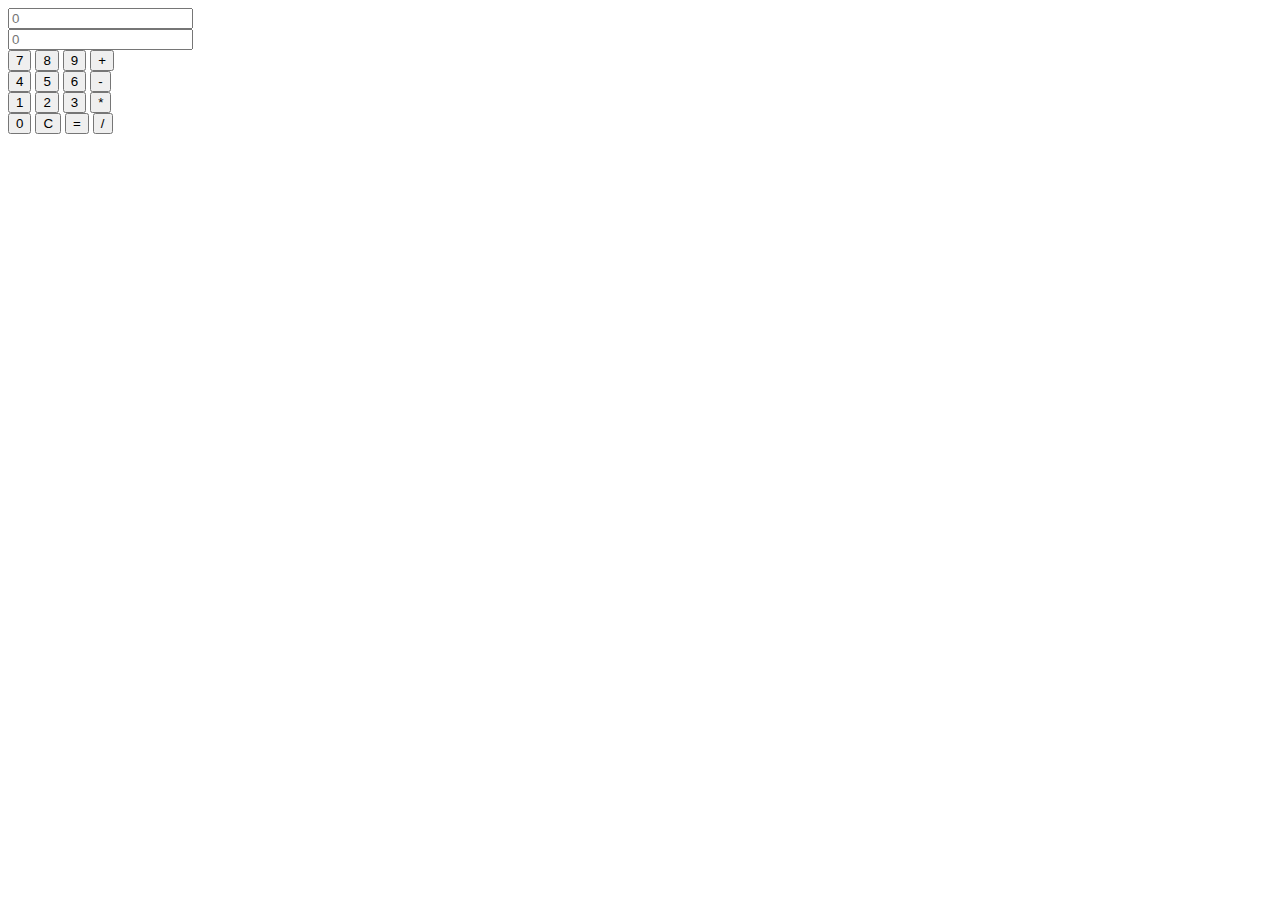
==== Calculadora/index.html @ 8d0b4cfa "Clases Base de JS y Calculadora" ====
<!DOCTYPE html>
<html lang="en">

<head>
    <meta charset="UTF-8">
    <meta http-equiv="X-UA-Compatible" content="IE=edge">
    <meta name="viewport" content="width=device-width, initial-scale=1.0">
    <title>Calculadora</title>
</head>

<body>

    <div id="CuerpoCalculadora">

        <input type="text" id="operacion" placeholder="0" readonly /><br>
        <input type="text" id="display" placeholder="0" readonly /><br>

        <button onclick="setDisplay(this)">7</button>
        <button onclick="setDisplay(this)">8</button>
        <button onclick="setDisplay(this)">9</button>
        <button onclick="setDisplay(this)">+</button>
        <br>
        <button onclick="setDisplay(this)">4</button>
        <button onclick="setDisplay(this)">5</button>
        <button onclick="setDisplay(this)">6</button>
        <button onclick="setDisplay(this)">-</button>
        <br>
        <button onclick="setDisplay(this)">1</button>
        <button onclick="setDisplay(this)">2</button>
        <button onclick="setDisplay(this)">3</button>
        <button onclick="setDisplay(this)">*</button>
        <br>
        <button onclick="setDisplay(this)">0</button>
        <button onclick="limpiar()">C</button>
        <button onclick="calcular()">=</button>
        <button onclick="setDisplay(this)">/</button>


    </div>

    <script src="scripts/app.js"></script>
</body>

</html>
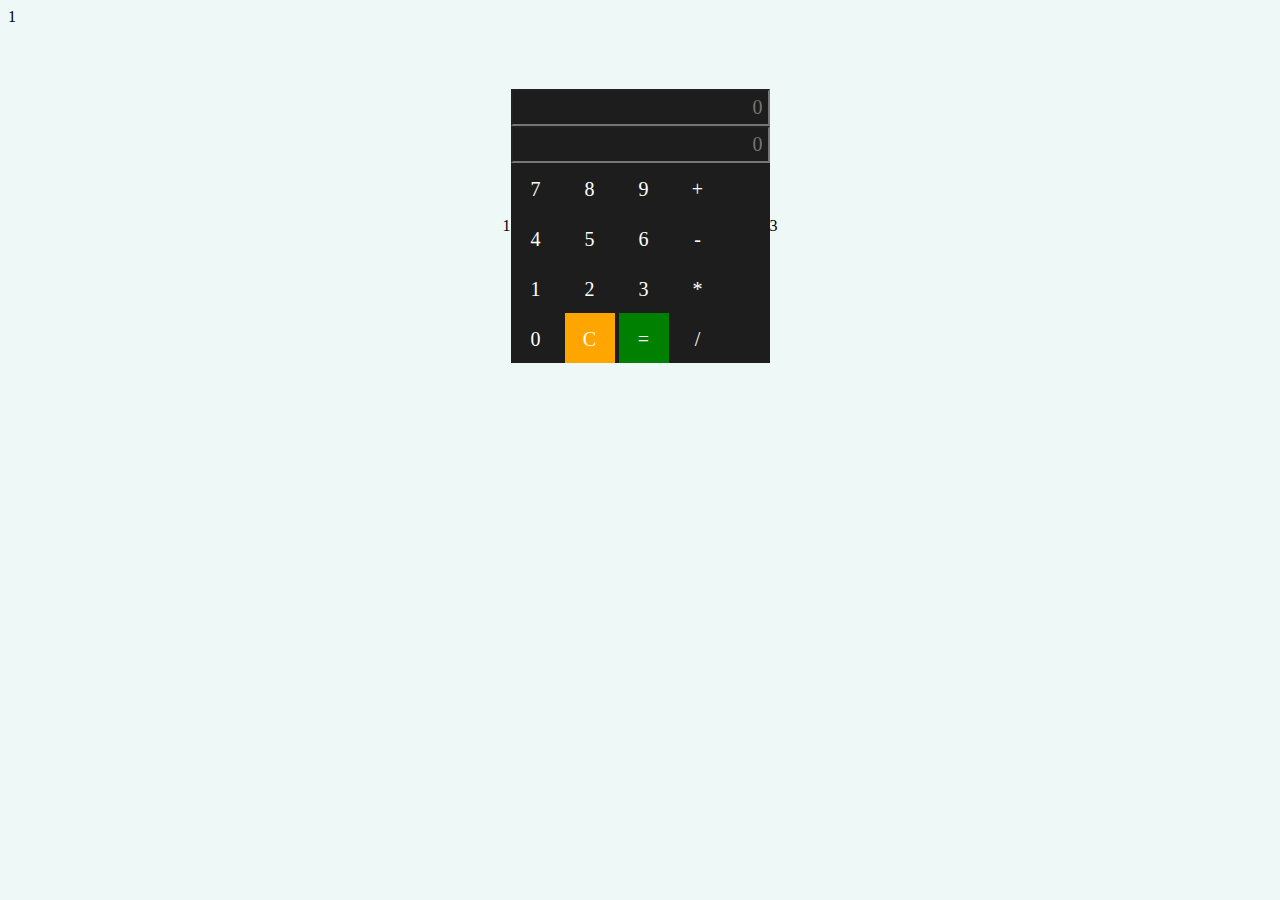
==== commit 0e8cb18c: "Calculadora Basica en HTML-CSS-Js" ====
--- a/Calculadora/index.html
+++ b/Calculadora/index.html
@@ -5,38 +5,42 @@
     <meta charset="UTF-8">
     <meta http-equiv="X-UA-Compatible" content="IE=edge">
     <meta name="viewport" content="width=device-width, initial-scale=1.0">
+    <link rel="stylesheet" href="css/main.css">
     <title>Calculadora</title>
 </head>
 
 <body>
+    <div>1</div>
 
-    <div id="CuerpoCalculadora">
+    <section id="CuerpoCalculadora" class="cuerpo-calculadora">
+        <div>1</div>
+        <div class="contenido-calculadora">
+            <input type="text" id="operacion" placeholder="0" readonly /><br>
+            <input type="text" id="display" placeholder="0" readonly /><br>
 
-        <input type="text" id="operacion" placeholder="0" readonly /><br>
-        <input type="text" id="display" placeholder="0" readonly /><br>
+            <button onclick="setDisplay(this)">7</button>
+            <button onclick="setDisplay(this)">8</button>
+            <button onclick="setDisplay(this)">9</button>
+            <button onclick="setDisplay(this)">+</button>
+            <br>
+            <button onclick="setDisplay(this)">4</button>
+            <button onclick="setDisplay(this)">5</button>
+            <button onclick="setDisplay(this)">6</button>
+            <button onclick="setDisplay(this)">-</button>
+            <br>
+            <button onclick="setDisplay(this)">1</button>
+            <button onclick="setDisplay(this)">2</button>
+            <button onclick="setDisplay(this)">3</button>
+            <button onclick="setDisplay(this)">*</button>
+            <br>
+            <button onclick="setDisplay(this)">0</button>
+            <button onclick="limpiar()" class="limpiar">C</button>
+            <button onclick="calcular()" class="calcular">=</button>
+            <button onclick="setDisplay(this)">/</button>
 
-        <button onclick="setDisplay(this)">7</button>
-        <button onclick="setDisplay(this)">8</button>
-        <button onclick="setDisplay(this)">9</button>
-        <button onclick="setDisplay(this)">+</button>
-        <br>
-        <button onclick="setDisplay(this)">4</button>
-        <button onclick="setDisplay(this)">5</button>
-        <button onclick="setDisplay(this)">6</button>
-        <button onclick="setDisplay(this)">-</button>
-        <br>
-        <button onclick="setDisplay(this)">1</button>
-        <button onclick="setDisplay(this)">2</button>
-        <button onclick="setDisplay(this)">3</button>
-        <button onclick="setDisplay(this)">*</button>
-        <br>
-        <button onclick="setDisplay(this)">0</button>
-        <button onclick="limpiar()">C</button>
-        <button onclick="calcular()">=</button>
-        <button onclick="setDisplay(this)">/</button>
-
-
-    </div>
+        </div>
+        <div>3</div>
+    </section>
 
     <script src="scripts/app.js"></script>
 </body>
--- a/Calculadora/css/main.css
+++ b/Calculadora/css/main.css
@@ -0,0 +1,56 @@
+body{
+    background: rgba(218, 239, 234, 0.451)
+}
+
+.cuerpo-calculadora{
+    width: 100%;
+    height: 100%;
+    display:flex;
+    justify-content: center;
+    align-items: center;
+    padding-top: 5%;
+    border-radius: 5%;
+}
+
+
+.contenido-calculadora{
+    background: rgb(29, 29, 29);
+}
+
+input{
+    background: rgb(29, 29, 29);
+    font-family: fantasy;
+    font-size: 20px;
+    padding: 5px;
+    color: white;
+    text-align: right;
+}
+
+button{
+    background: rgb(29, 29, 29);
+    color: white;
+    font-family: fantasy;
+    font-size: 20px;
+    border: none;
+    padding: 15px;
+    width: 50px;
+    height: 50px;
+    transition: .3s;
+}
+
+.calcular{
+    background: green;
+}
+
+.limpiar{
+    background: orange;
+}
+
+button:hover{
+    transform: scale(1.2);
+    background: rgb(17, 27, 27);
+}
+
+button:active{
+    transform: scale(1.1);
+}